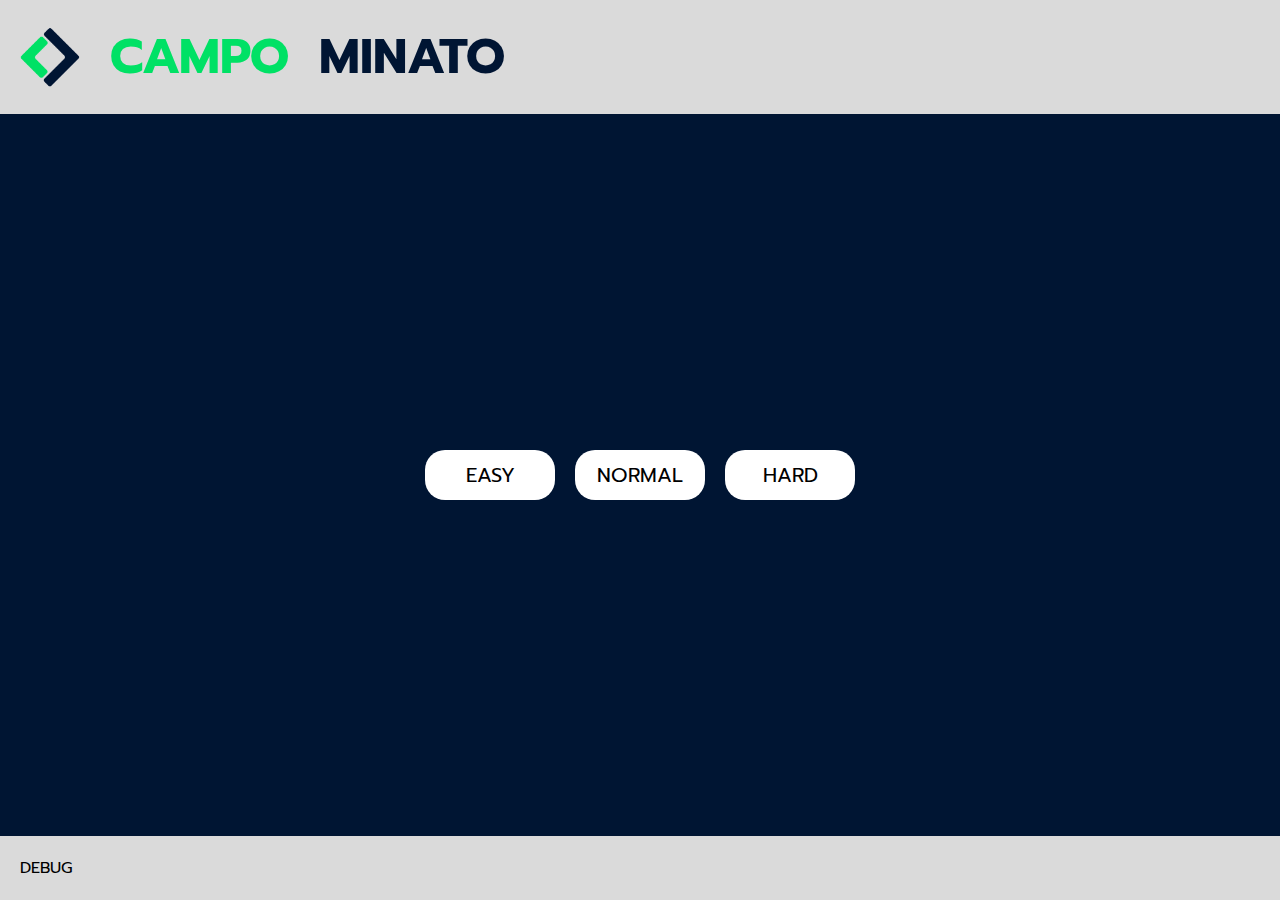
==== index.html @ 7ccfe322 "first commit" ====
<!DOCTYPE html>
<html lang="en">
<head>
    <meta charset="UTF-8">
    <meta http-equiv="X-UA-Compatible" content="IE=edge">
    <meta name="viewport" content="width=device-width, initial-scale=1.0">
    <title>Prato Fiorito</title>
    <!-- IMPORTO CSS -->
    <link rel="stylesheet" href="css/style.css">
    <!-- IMPORTO FONT  -->
    <link rel="preconnect" href="https://fonts.googleapis.com">
    <link rel="preconnect" href="https://fonts.gstatic.com" crossorigin>
    <link href="https://fonts.googleapis.com/css2?family=Prompt:wght@400;700&display=swap" rel="stylesheet">
    <!-- IMPORTO FA  -->
    <link rel="stylesheet" href="https://cdnjs.cloudflare.com/ajax/libs/font-awesome/6.3.0/css/all.min.css" integrity="sha512-SzlrxWUlpfuzQ+pcUCosxcglQRNAq/DZjVsC0lE40xsADsfeQoEypE+enwcOiGjk/bSuGGKHEyjSoQ1zVisanQ==" crossorigin="anonymous" referrerpolicy="no-referrer" />
</head>
<body>
    
    <header oncontextmenu="return false">
        <div class="logo">
            <img src="img/logo-boolean.png" alt="">
            <span class="green">CAMPO</span>
            <span class="blu">MINATO</span>
        </div>

        <ul class="initial" id="menuHeader">
            <li id="easyButton" class="">EASY</li>
            <li id="normalButton">NORMAL</li>
            <li id="hardButton">HARD</li>
        </ul>

    </header>

    <main>
        <div id="hoverContent" class="hidden">
            <div class="hoverBody">
                <img src="img/lose.png" alt="" id="loseScreen" class="hidden">
                <img src="img/win.png" alt="" id="winScreen" class="hidden">
                <div class="repet"><i class="fa-solid fa-rotate-right"></i></div>
            </div>
        </div>
        <div class="hidden" id="containerBoard" oncontextmenu="return false">
            <div class="score">score: <span id="scoreNumber">0</span></div>
            <div class="board">
            </div>
        </div>
    </main>

    <footer oncontextmenu="return false">
        <div id="debug">DEBUG</div>
    </footer>

    <!-- IMPORTO JS -->
    <script src="js/main.js"></script>
</body>
</html>
---- css/style.css ----
/* RESET */
*{
    margin: 0;
    padding: 0;
    box-sizing: border-box;
    user-select: none;
}

.hidden{
    display: none;
}

.initial{
    position: absolute;
    top: 50%;
    transform: translateX(50%);
    right: 50%;
    text-align: center;
}

body{
    background-color: #001533;
    display: flex;
    height: 100vh;
    flex-direction: column;
    font-family: 'Prompt', sans-serif;
}

header, footer{
    background-color: rgb(218, 218, 218);
    padding: 20px;
}

header .green{
    color: #00e165;
}

header .blu{
    color: #001533;
}

header{
    display: flex;
    justify-content: space-between;
    align-items: center;
}

header .logo{
    display: flex;
    justify-content: center;
    align-items: center;
    gap: 30px;
    font-size: 49px;
    font-weight: bolder;
}

ul{
    display: flex;
    gap: 20px;
}

li{
    list-style: none;
    background-color: white;
    padding: .625rem 1.25rem;
    border-radius: 1.25rem;
    min-width: 130px;
    text-align: center;
    cursor: pointer;
    height: 50px;
    display: flex;
    justify-content: center;
    align-items: center;
    font-size: 20px;
}

li:hover{
    background-color: #00e165;
    color: white;
}

header img{
    height: 60px;
}


#hoverContent{
    background-color: rgba(0, 0, 0, 0.342);
    display: flex;
    position: absolute;
    top: 0;
    bottom: 0;
    right: 0;
    left: 0;
    justify-content: center;
    align-items: center;
    z-index: 4;
}

#hoverContent.hidden{
    display: none;
}

.hoverBody{
    width: 500px;
    height: 400px;
    background-color: rgb(233, 233, 233);
    position: relative;
    display: flex;
    align-items: center;
    justify-content: center;
    border-radius: 40px;
}

.hoverBody img{
    position: absolute;
    top: 0;
}

.hoverBody .repet{
    position: absolute;
    bottom: -90px;
    font-size: 50px;
    width: 60px;
    height: 60px;
    padding: 40px;
    background-color: white;
    display: flex;
    justify-content: center;
    align-items: center;
    border-radius: 60px;
    cursor: pointer;
}

.hoverBody .repet:hover{
    color:#00e165 ;
}

.board .cell.modeSelected{
    background-color: rgba(0, 0, 0, 0.818);
    color: white;
}

.board .cell.loseCell{
    background-color: red;
    color: white;
}

.board .cell.loseCell:hover{
    background-color: red;
    color: white;
    border: none;
    cursor: auto;
}

main{
    flex-grow: 1;
    display: flex;
    justify-content: center;
    align-items: center;
}

.board{
    width: 700px;
    height: 700px;
    background-color: #00e165;
    display: flex;
    flex-wrap: wrap;
    align-content: flex-start;
    border-radius: 10px;
    padding: 10px;
    box-shadow: 0px 0px 15px 8px #00e165;

}

.board .cell{
    background-color: #001533;
    color: white;
    cursor: pointer;
    margin: 2.5px;
    border-radius: 10px;
    display: flex;
    justify-content: center;
    align-items: center;
    /* DEBUG */
    width: calc(100% /10 - 5px);
    height:calc(100% /10 - 5px);
    /* DEBUG */
}

.board .cell:hover{
    background-color: rgba(0, 0, 0, 0.197);
    border: 1px solid white;
}

.board .cell.modeSelected:hover{
    background-color: rgba(0, 0, 0, 0.818);
    cursor:auto;
    border: none;
}

.board .cell.easy{
    width: calc(100% /10 - 5px);
    height:calc(100% /10 - 5px);
}

.board .cell.normal{
    width: calc(100% /9 - 5px);
    height:calc(100% /9 - 5px);
}

.board .cell.hard{
    width: calc(100% /7 - 5px);
    height:calc(100% /7 - 5px);
}

.fa-bomb{
    font-size: 35px;
    color: rgb(0, 0, 0);
}

.fa-bomb.hidden{
    display: none;
}

.score{
    text-align: center;
    padding: 10px;
    background-color: #00e165;
    width: 300px;
    margin: 30px auto;
    border-radius: 30px;
    font-size: 30px;
    text-transform: uppercase;
    font-weight: bold;
    position: relative;
    z-index: 20;
}
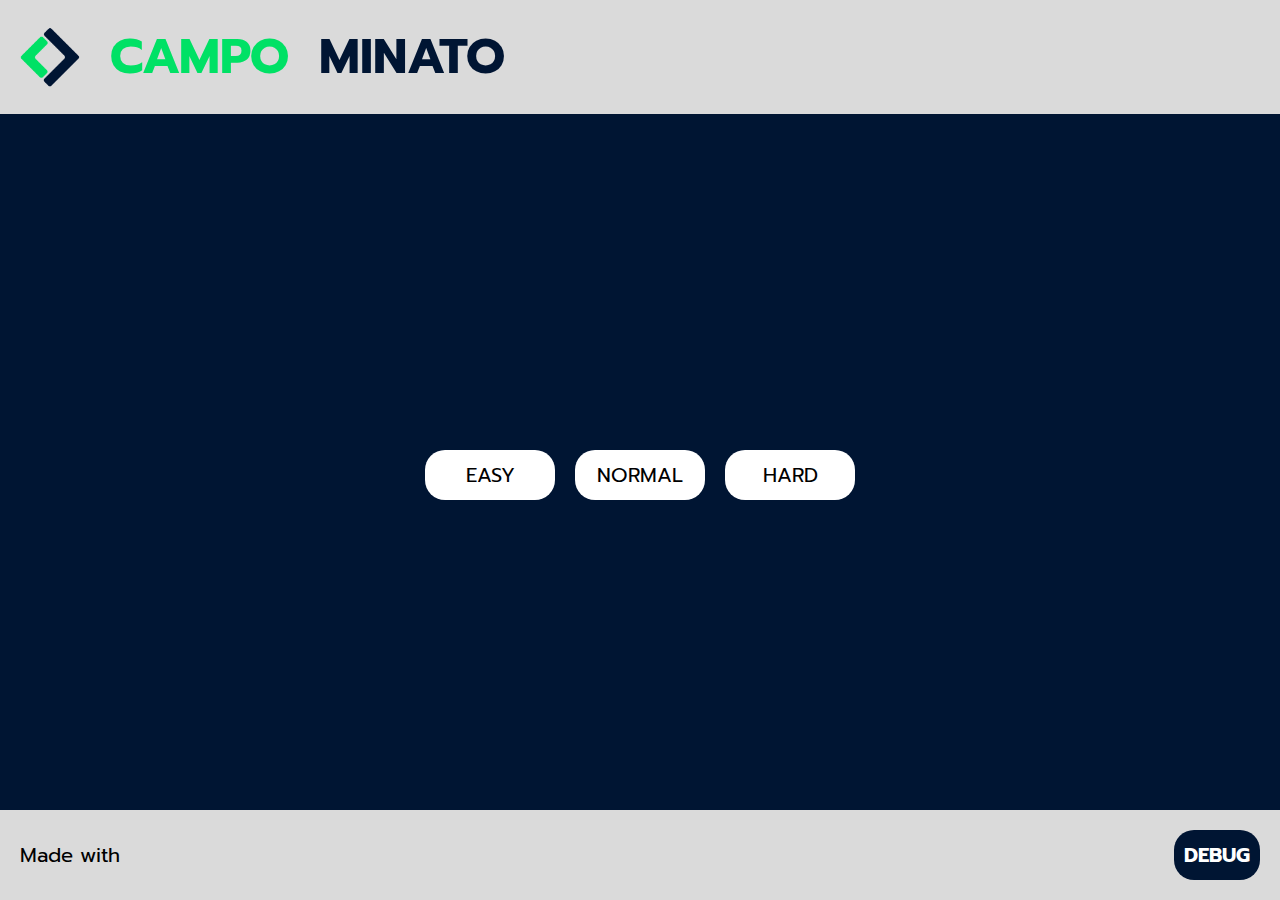
==== commit f733e3f6: "Fine esercizio" ====
--- a/index.html
+++ b/index.html
@@ -47,6 +47,9 @@
     </main>
 
     <footer oncontextmenu="return false">
+        <div>
+            Made with <i class="fa-solid fa-heart"></i>
+        </div>
         <div id="debug">DEBUG</div>
     </footer>
 
--- a/css/style.css
+++ b/css/style.css
@@ -104,7 +104,7 @@
 .hoverBody{
     width: 500px;
     height: 400px;
-    background-color: rgb(233, 233, 233);
+    background-color: rgba(233, 233, 233, 0.809);
     position: relative;
     display: flex;
     align-items: center;
@@ -235,4 +235,25 @@
     font-weight: bold;
     position: relative;
     z-index: 20;
+}
+
+footer{
+    display: flex;
+    justify-content: space-between;
+    align-items: center;
+    font-size: 20px;
+}
+
+#debug{
+    background-color:#001533;
+    color: white;
+    padding: 10px;
+    cursor: pointer;
+    border-radius: 20px;
+    font-weight: bold;
+}
+
+#debug:hover{
+    color: #001533;
+    background-color: #00e165;
 }